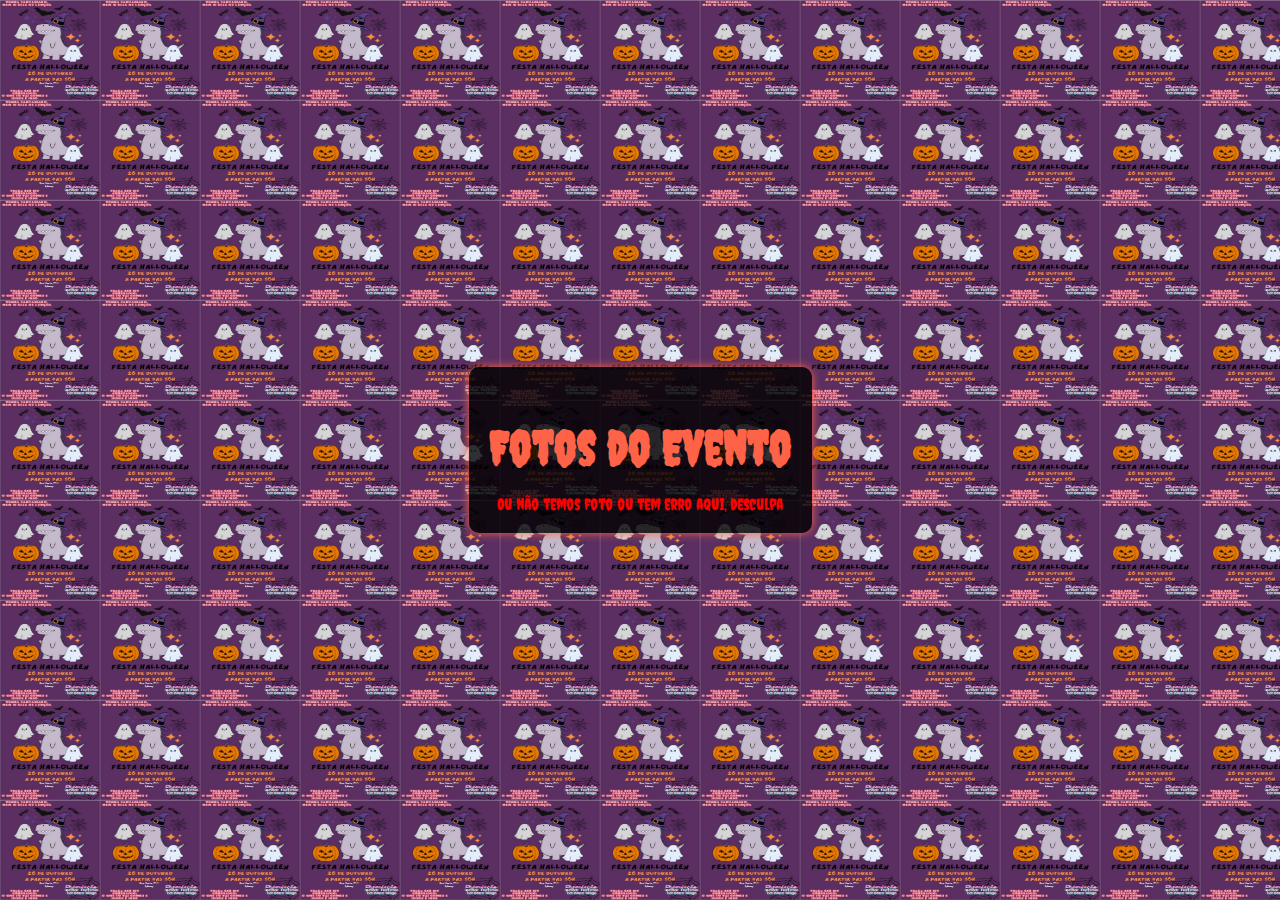
==== photo.html @ bc05c63a "Nova pagina para poder visualizar todas as fotos tiradas durante o evento" ====
<!DOCTYPE html>
<html lang="en">
<head>
    <meta charset="UTF-8">
    <meta name="viewport" content="width=device-width, initial-scale=1.0">
    <title>Fotos do Evento</title>
    <link rel="stylesheet" href="style.css">
</head>
<body>
    <div class="container">
        <h1>Fotos do Evento</h1>
        <div id="photosContainer"></div>
        <div id="errorMessage" style="display: none; text-align: center; color: red;">Ou não temos foto ou tem erro aqui, desculpa</div>
    </div>
    <script>
        // Função para buscar e exibir as fotos
        async function fetchPhotos() {
            try {
                const response = await fetch('http://192.168.1.26:8000/photos'); // Substitua pela URL correta do seu servidor
                const photos = await response.json();
                const photosContainer = document.getElementById('photosContainer');
                const errorMessage = document.getElementById('errorMessage');

                if (photos.length === 0) {
                    errorMessage.style.display = 'block';
                } else {
                    photos.forEach(photo => {
                        const img = document.createElement('img');
                        img.src = photo.url; // Supondo que a resposta JSON contém URLs das fotos
                        img.alt = 'Foto do Evento';
                        img.style.width = '200px'; // Ajuste o tamanho conforme necessário
                        img.style.margin = '10px';
                        photosContainer.appendChild(img);
                    });
                }
            } catch (error) {
                console.error('Erro ao buscar as fotos:', error);
                document.getElementById('errorMessage').style.display = 'block';
            }
        }

        // Chama a função para buscar as fotos quando a página carrega
        window.onload = fetchPhotos;
    </script>
</body>
</html>
---- style.css ----
@import url('https://fonts.googleapis.com/css2?family=Creepster&display=swap');

body {
    font-family: 'Creepster', cursive;
    display: flex;
    justify-content: center;
    align-items: center;
    height: 100vh;
    margin: 0;
    background-color: #000;
    background-image: url('img/halloween.jpeg');
    background-size: 100px 100px;
    background-repeat: repeat;
    color: #fff;
}

.container {
    text-align: center;
    background-color: rgba(0, 0, 0, 0.8);
    padding: 20px;
    border-radius: 10px;
    box-shadow: 0 0 10px #ff6347;
}

h1 {
    font-size: 3em;
    margin-bottom: 20px;
    color: #ff6347;
}

h2 {
    max-width: 600px;
    margin: 0 auto;
    line-height: 1.5;
}

video {
    display: none;
    width: 100%;
    max-width: 300px;
    margin: 20px auto 0 auto;
    border: 2px solid #ff6347;
    border-radius: 10px;
}

button {
    padding: 10px 20px;
    font-size: 16px;
    margin-top: 20px;
    cursor: pointer;
    background-color: #ff6347;
    border: none;
    border-radius: 5px;
    color: #fff;
    transition: background-color 0.3s;
    display: block;
    margin-left: auto;
    margin-right: auto;
}

button:hover {
    background-color: #e5533d;
}
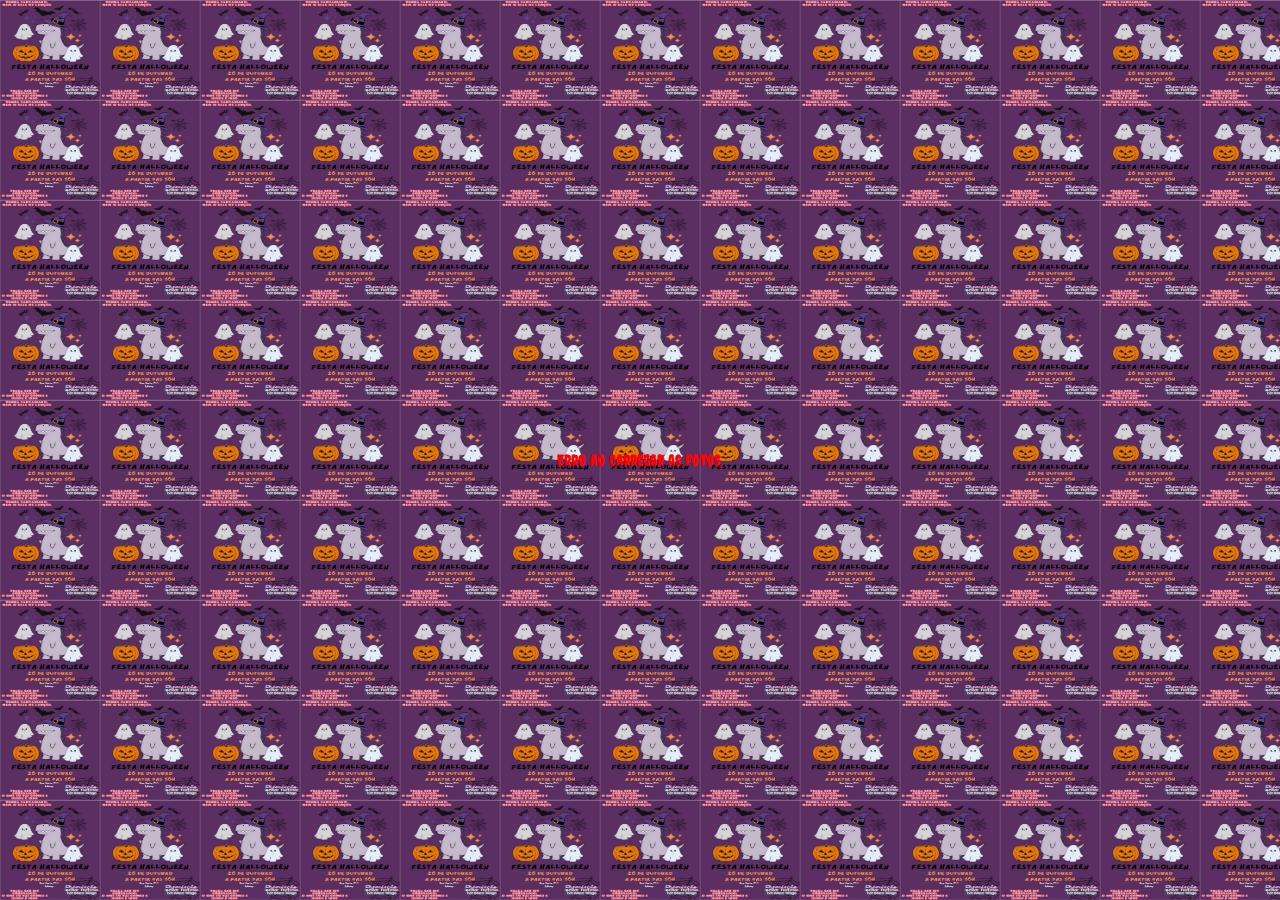
==== commit b57c79e3: "Melhorando o container que aparece as fotos" ====
--- a/photo.html
+++ b/photo.html
@@ -5,33 +5,62 @@
     <meta name="viewport" content="width=device-width, initial-scale=1.0">
     <title>Fotos do Evento</title>
     <link rel="stylesheet" href="style.css">
+    <style>
+        /* Estilos para o container das fotos */
+        #photosContainer {
+            display: flex;
+            flex-wrap: wrap;
+            justify-content: center;
+            gap: 10px;
+        }
+
+        /* Estilos para as imagens */
+        #photosContainer img {
+            max-width: 100%;
+            height: auto;
+            margin: 10px;
+            text-align: center;
+            background-color: rgba(0, 0, 0, 0.8);
+            padding: 20px;
+            border-radius: 10px;
+            box-shadow: 0 0 10px #ff6347;
+        }
+
+        /* Estilos para a mensagem de erro */
+        #errorMessage {
+            display: none;
+            color: red;
+            text-align: center;
+            margin-top: 20px;
+        }
+    </style>
 </head>
 <body>
-    <div class="container">
-        <h1>Fotos do Evento</h1>
-        <div id="photosContainer"></div>
-        <div id="errorMessage" style="display: none; text-align: center; color: red;">Ou não temos foto ou tem erro aqui, desculpa</div>
-    </div>
+    
+    <div id="photosContainer"></div>
+    <div id="errorMessage">Erro ao carregar as fotos.</div>
+
     <script>
         // Função para buscar e exibir as fotos
         async function fetchPhotos() {
             try {
-                const response = await fetch('http://192.168.1.26:8000/photos'); // Substitua pela URL correta do seu servidor
-                const photos = await response.json();
+                // Primeiro, buscar os UUIDs das fotos públicas
+                const response = await fetch('https://mole-star-feline.ngrok-free.app/fotos'); // Substitua pela URL correta do seu servidor
+                const uuids = (await response.json()).fotos; // Supondo que a resposta JSON contém os UUIDs das fotos
+                console.log(uuids);
                 const photosContainer = document.getElementById('photosContainer');
                 const errorMessage = document.getElementById('errorMessage');
 
-                if (photos.length === 0) {
+                if (uuids.length === 0) {
                     errorMessage.style.display = 'block';
                 } else {
-                    photos.forEach(photo => {
+                    // Para cada UUID, buscar a foto em qualidade total
+                    for (const uuid of uuids) {
                         const img = document.createElement('img');
-                        img.src = photo.url; // Supondo que a resposta JSON contém URLs das fotos
+                        img.src = `https://mole-star-feline.ngrok-free.app/${uuid}`;
                         img.alt = 'Foto do Evento';
-                        img.style.width = '200px'; // Ajuste o tamanho conforme necessário
-                        img.style.margin = '10px';
                         photosContainer.appendChild(img);
-                    });
+                    }
                 }
             } catch (error) {
                 console.error('Erro ao buscar as fotos:', error);
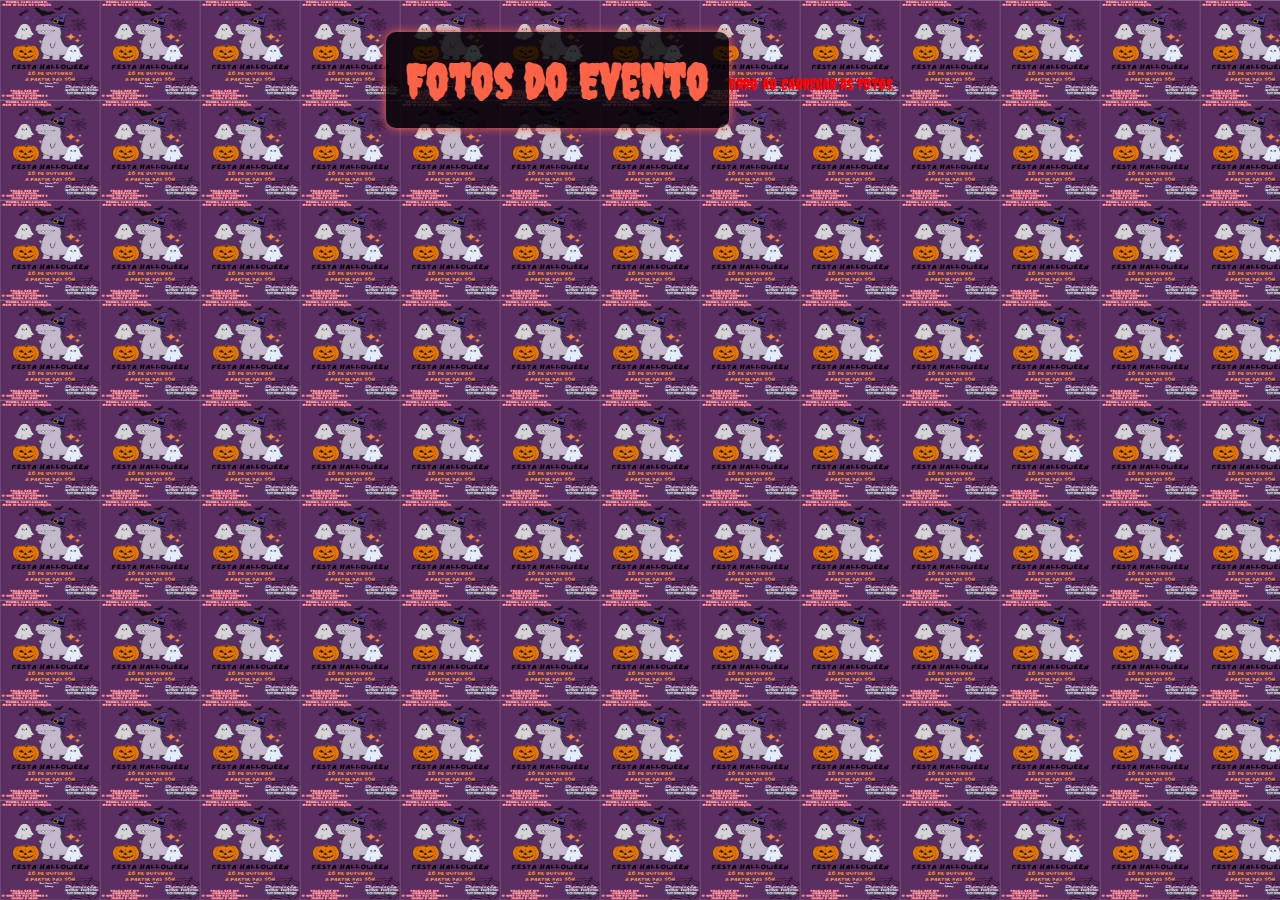
==== commit a0de0d42: "Melhorando pagina para mostrar as fotos do evento" ====
--- a/photo.html
+++ b/photo.html
@@ -4,8 +4,20 @@
     <meta charset="UTF-8">
     <meta name="viewport" content="width=device-width, initial-scale=1.0">
     <title>Fotos do Evento</title>
-    <link rel="stylesheet" href="style.css">
     <style>
+        @import url('https://fonts.googleapis.com/css2?family=Creepster&display=swap');
+        body {
+            font-family: 'Creepster', cursive;
+            display: flex;
+            justify-content: center;
+            align-items: center;
+            margin: 0;
+            background-color: #000;
+            background-image: url('img/halloween.jpeg');
+            background-size: 100px 100px;
+            background-repeat: repeat;
+            color: #fff;
+        }
         /* Estilos para o container das fotos */
         #photosContainer {
             display: flex;
@@ -16,9 +28,8 @@
 
         /* Estilos para as imagens */
         #photosContainer img {
-            max-width: 100%;
-            height: auto;
-            margin: 10px;
+            max-width: 80%;
+            margin: 0.5rem;
             text-align: center;
             background-color: rgba(0, 0, 0, 0.8);
             padding: 20px;
@@ -33,11 +44,22 @@
             text-align: center;
             margin-top: 20px;
         }
+        h1 {
+            font-size: 3em;
+            margin-bottom: 20px;
+            color: #ff6347;
+            background-color: rgba(0, 0, 0, 0.8);
+            padding: 20px;
+            border-radius: 10px;
+            box-shadow: 0 0 10px #ff6347;
+        }
     </style>
 </head>
 <body>
     
-    <div id="photosContainer"></div>
+    <div id="photosContainer">
+        <h1>Fotos do Evento</h1>
+    </div>
     <div id="errorMessage">Erro ao carregar as fotos.</div>
 
     <script>
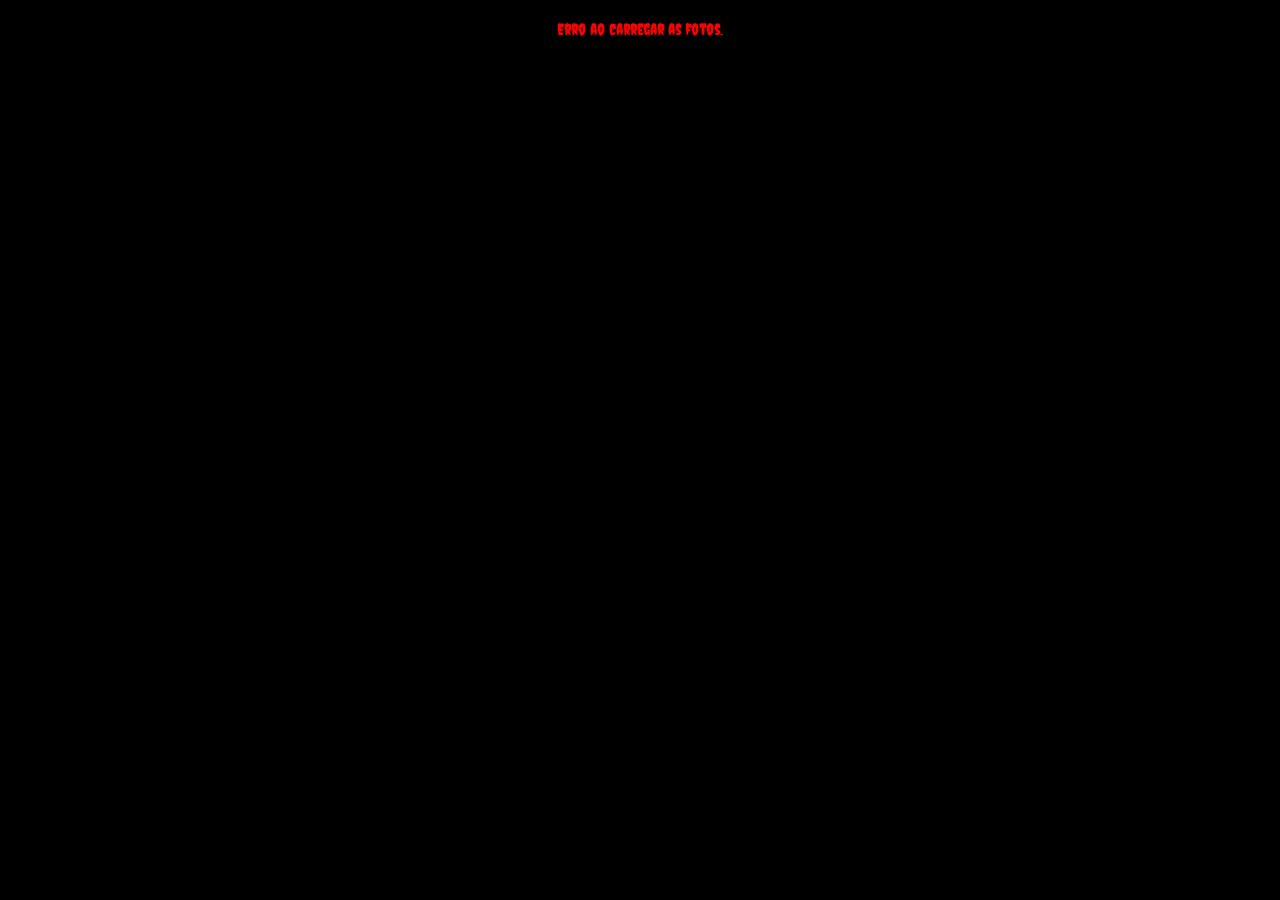
==== commit 099fc900: "Retirando titulo da pagina de fotos" ====
--- a/photo.html
+++ b/photo.html
@@ -13,7 +13,6 @@
             align-items: center;
             margin: 0;
             background-color: #000;
-            background-image: url('img/halloween.jpeg');
             background-size: 100px 100px;
             background-repeat: repeat;
             color: #fff;
@@ -24,6 +23,7 @@
             flex-wrap: wrap;
             justify-content: center;
             gap: 10px;
+            margin-top: 20px;
         }
 
         /* Estilos para as imagens */
@@ -56,10 +56,7 @@
     </style>
 </head>
 <body>
-    
-    <div id="photosContainer">
-        <h1>Fotos do Evento</h1>
-    </div>
+    <div id="photosContainer"></div>
     <div id="errorMessage">Erro ao carregar as fotos.</div>
 
     <script>
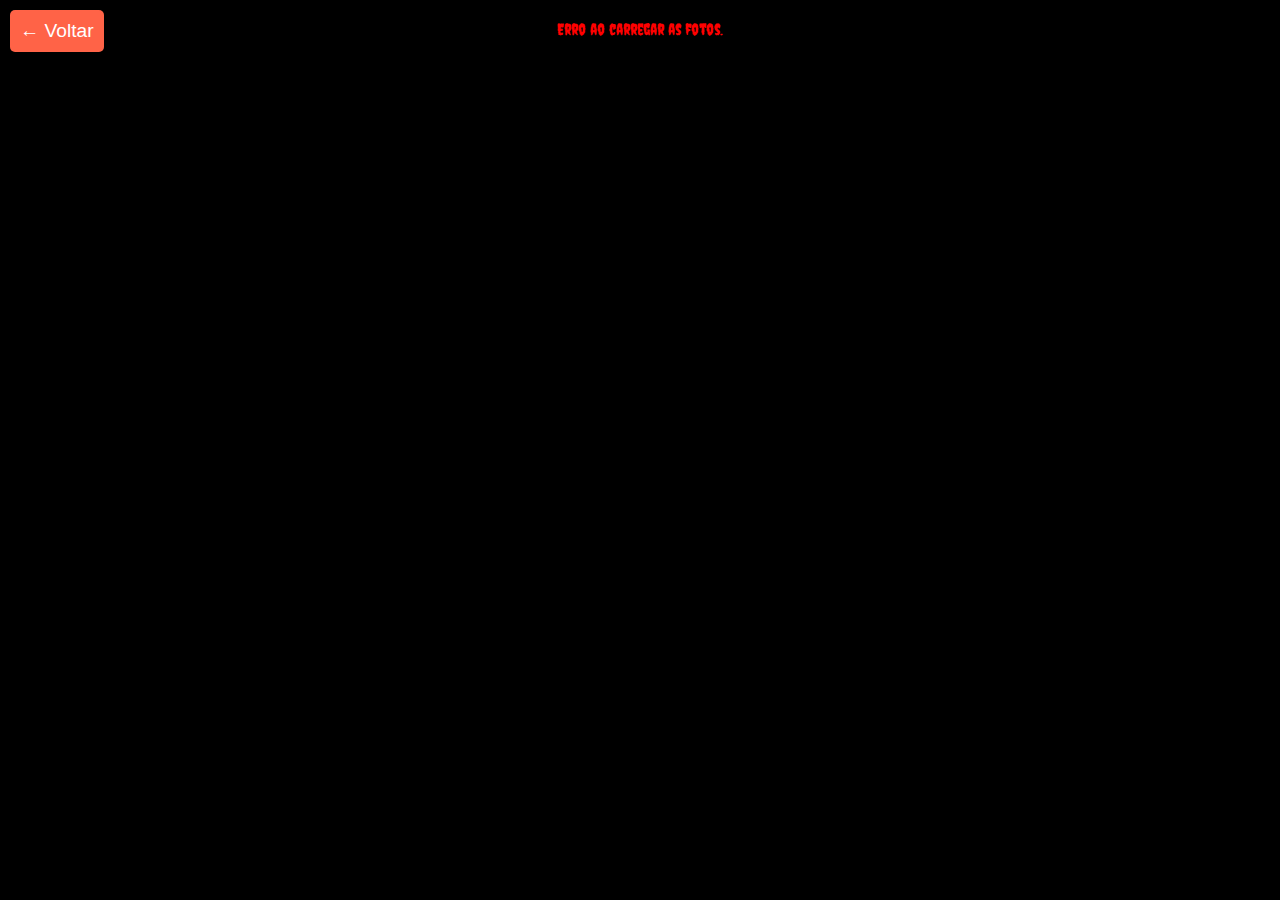
==== commit 5b6919c1: "Adicionando botão para voltar a pagina de tirar foto" ====
--- a/photo.html
+++ b/photo.html
@@ -53,9 +53,23 @@
             border-radius: 10px;
             box-shadow: 0 0 10px #ff6347;
         }
+        /* Estilos para o botão de voltar */
+        #backButton {
+            position: fixed;
+            top: 10px;
+            left: 10px;
+            background-color: #ff6347;
+            color: #fff;
+            border: none;
+            padding: 10px;
+            border-radius: 5px;
+            cursor: pointer;
+            font-size: 1.2em;
+        }
     </style>
 </head>
 <body>
+    <button id="backButton" onclick="goBack()">← Voltar</button>
     <div id="photosContainer"></div>
     <div id="errorMessage">Erro ao carregar as fotos.</div>
 
@@ -87,6 +101,11 @@
             }
         }
 
+        // Função para voltar à página anterior
+        function goBack() {
+            window.location.href = 'index.html';
+        }
+
         // Chama a função para buscar as fotos quando a página carrega
         window.onload = fetchPhotos;
     </script>
